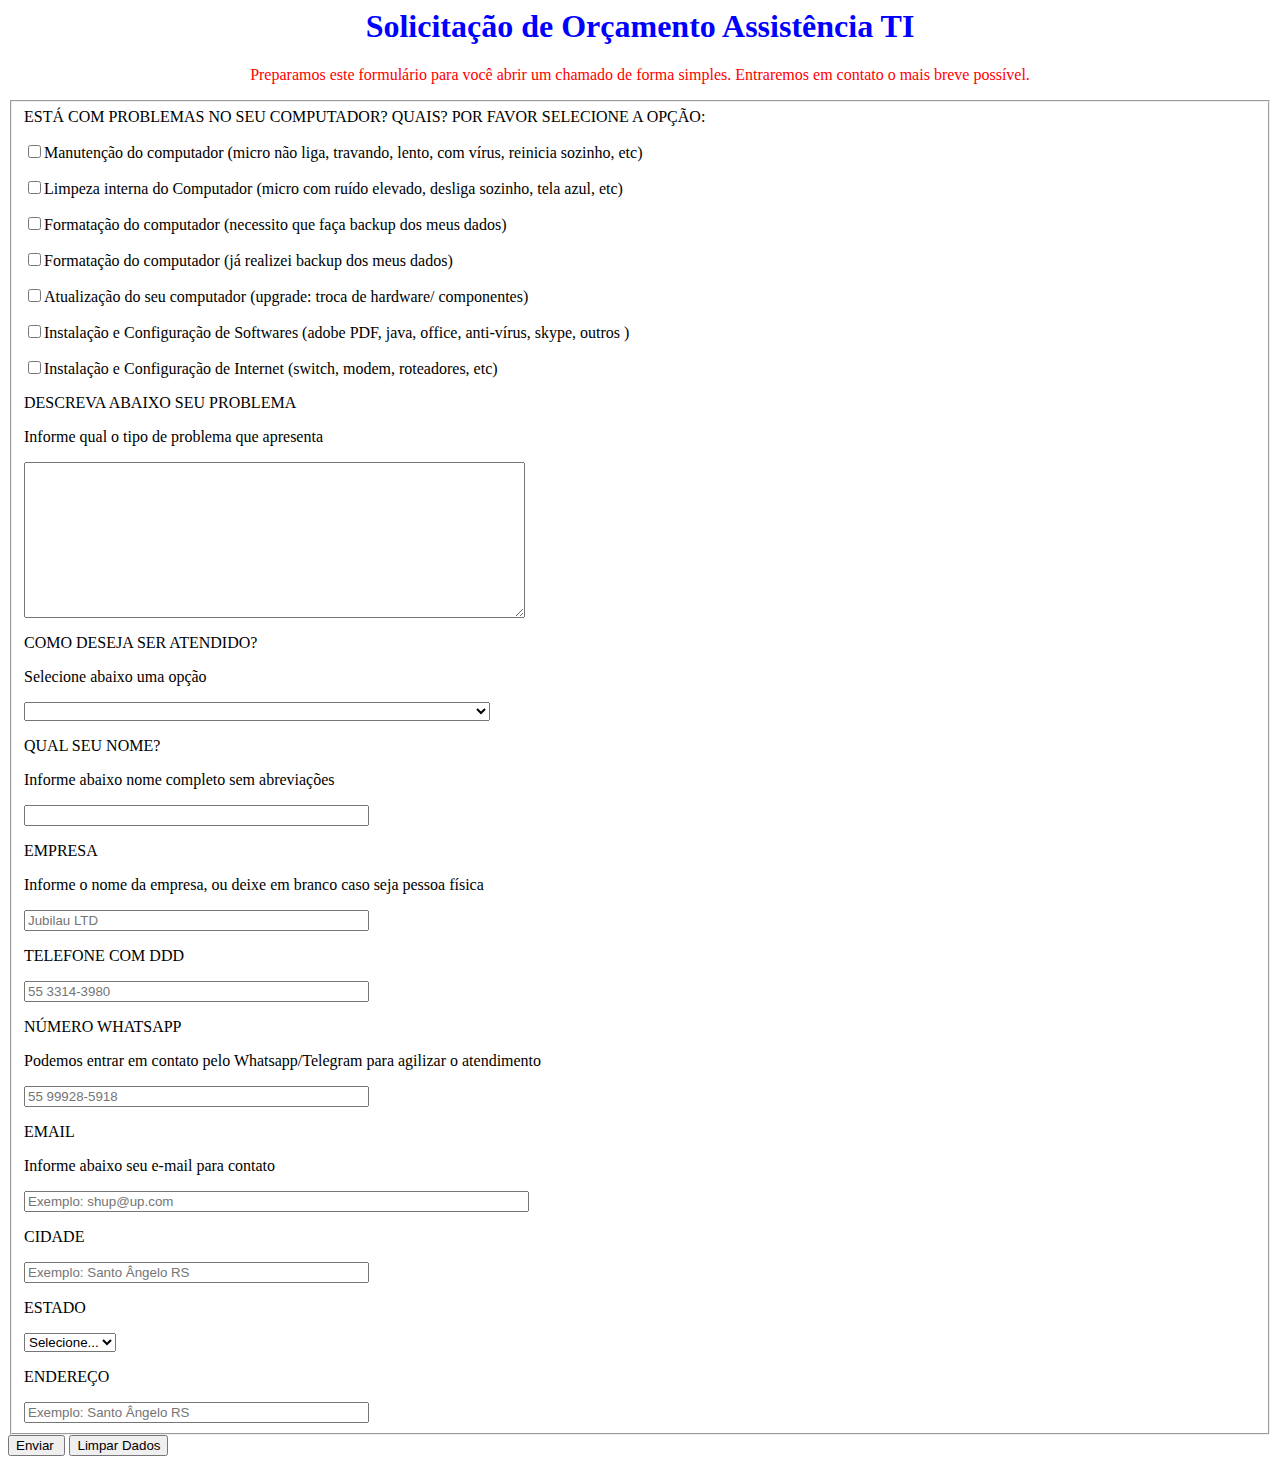
==== index.html @ c1f54ffb "Algumas modificações" ====
<!--DOCTYPE html-->
<html>
    <head> 
        <!--Script-->
        <script scr="./JavaScript/mensagemOk.js" type=”text/javascript”>
        </script>
        <script scr="./JavaScript/limpar.js" type=”text/javascript”>
        </script>
        <script scr="./JavaScript/validarCampo.js" type="text/javascript">
        </script>
        
        <meta charset="utf-8">
    <form action="#" method="post">
        <link href="css/formulario.css" rel="stylesheet">
        <h1><center><font color="0000FF">Solicitação de Orçamento Assistência TI</center></font></h1> 
    </form>    
</head>       
<body>

    <p><center><font color="red">Preparamos este formulário para você abrir um chamado de forma simples. Entraremos em contato o mais breve possível.</font></center></p>
<form id="Cadastro" name="Cadastro" method="post" action="Cadastro.php" onsubmit="return validarCampo(); return false;">
    <fieldset>
        <label class="checkbox">
            ESTÁ COM PROBLEMAS NO SEU COMPUTADOR? QUAIS? POR FAVOR SELECIONE A OPÇÃO:




            <p><input type="checkbox" name="Op1" value="Opcao1">Manutenção do computador (micro não liga, travando, lento, com vírus, reinicia sozinho, etc)</p>
            <p><input type="checkbox" name="Op2" value="Opcao2">Limpeza interna do Computador (micro com ruído elevado, desliga sozinho, tela azul, etc)</p>
            <p><input type="checkbox" name="Op3" value="Opcao3">Formatação do computador (necessito que faça backup dos meus dados)</p>
            <p><input type="checkbox" name="Op4" value="Opcao4">Formatação do computador (já realizei backup dos meus dados)</p>
            <p><input type="checkbox" name="Op5" value="Opcao5">Atualização do seu computador (upgrade: troca de hardware/ componentes)</p>
            <p><input type="checkbox" name="Op6" value="Opcao6">Instalação e Configuração de Softwares (adobe PDF, java, office, anti-vírus, skype, outros )</p>
            <p><input type="checkbox" name="Op7" value="Opcao7">Instalação e Configuração de Internet (switch, modem, roteadores, etc)</p>
        </label>
        <p>DESCREVA ABAIXO SEU PROBLEMA</p>

        <insert> <p>Informe qual o tipo de problema que apresenta</p>
            <textarea name="Problema" cols="60" rows="10"></textarea>
        </insert>
        <p>COMO DESEJA SER ATENDIDO?</p>
        <p>Selecione abaixo uma opção</p>

        <select name="Opção"><option value="SELECIONE" required="required"></option>
            <option value="TI, Local">Enviem um Técnico até o meu Local(mediante consulta de disponibilidade)</option> 
            <option value="Remoto">Acesso Remoto</option> 
            <option value="Levarei">Levarei meu Computador até vocês</option> 
        </select>

        <p class="nome">QUAL SEU NOME?</p>
        <p>Informe abaixo nome completo sem abreviações</p>
        <input type="Text" name="Nome" size="40" id="nomeid" required="required" palceholder="Jimbo Doe">

        <p class="empresa">EMPRESA</p>
        <p>Informe o nome da empresa, ou deixe em branco caso seja pessoa física</p>
        <input type="Text" name="Empresa" size="40" required="required" placeholder="Jubilau LTD"> 

        <p class="Fix">TELEFONE COM DDD</p>
        <input type="Text" name="Telefone" size="40" required="required" placeholder="55 3314-3980">

        <p class="foneCel">NÚMERO WHATSAPP</p>
        <p>Podemos entrar em contato pelo Whatsapp/Telegram para agilizar o atendimento</p>
        <input type="Text" name="WHATSAPP" size="40" required="required" placeholder="55 99928-5918">

        <p class="email">EMAIL</p>
        <p>Informe abaixo seu e-mail para contato</p>
        <input type="Text" name="Nome" size="60" required="required" placeholder="Exemplo: shup@up.com">

        <p class="city">CIDADE</p>
        <input type="Text" name="Endereço" size="40" required="required" placeholder="Exemplo: Santo Ângelo RS">

        <p class="estado">ESTADO</p>
        <select name="Estado" id="estado">
            <option>Selecione...</option>
            <option value="AC">AC</option>
            <option value="AL">AL</option>
            <option value="AP">AP</option>
            <option value="AM">AM</option>
            <option value="BA">BA</option>
            <option value="CE">CE</option>
            <option value="ES">ES</option>
            <option value="DF">DF</option>
            <option value="MA">MA</option>
            <option value="MT">MT</option>
            <option value="MS">MS</option>
            <option value="MG">MG</option>
            <option value="PA">PA</option>
            <option value="PB">PB</option>
            <option value="PR">PR</option>
            <option value="PE">PE</option>
            <option value="PI">PI</option>
            <option value="RJ">RJ</option>
            <option value="RN">RN</option>
            <option value="RS">RS</option>
            <option value="RO">RO</option>
            <option value="RR">RR</option>
            <option value="SC">SC</option>
            <option value="SP">SP</option>
            <option value="SE">SE</option>
            <option value="TO">TO</option>
        </select>

        <p class="city_Adress">ENDEREÇO</p>
        <input type="Text" name="Endereço" size="40" required="required" placeholder="Exemplo: Santo Ângelo RS">
    </fieldset>

    <input type="Submit" value="Enviar " onclick=Enviar();> 
    <input type="Reset" id="Clean" value="Limpar Dados" onclick=Limpar();>
</form>

</body>
</html>
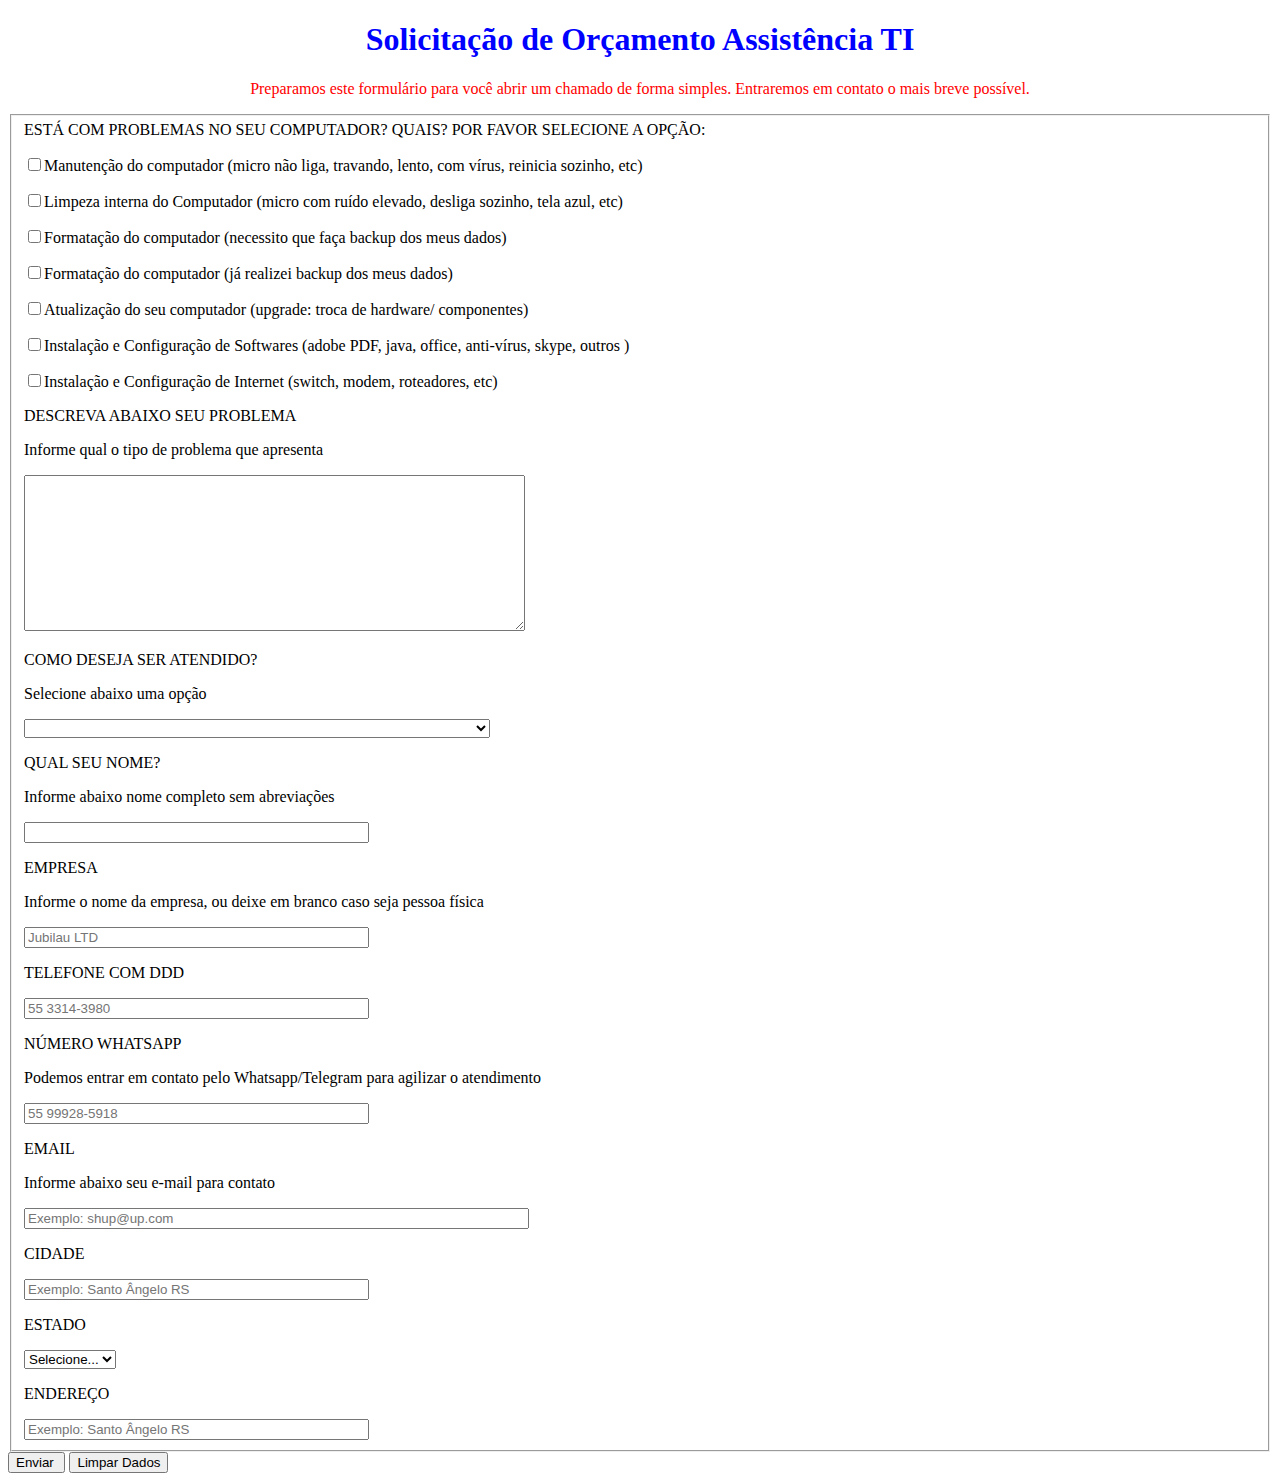
==== commit b7c8c80c: "Página para cadastro de clientes" ====
--- a/index.html
+++ b/index.html
@@ -1,16 +1,15 @@
-<!--DOCTYPE html-->
+<!DOCTYPE html>
 <html>
     <head> 
         <!--Script-->
-        <script scr="./JavaScript/mensagemOk.js" type=”text/javascript”>
+        <script scr="/JavaScript/mensagemOk.js" type='text/javascript'>
         </script>
-        <script scr="./JavaScript/limpar.js" type=”text/javascript”>
+        <script scr="/JavaScript/limpar.js" type='text/javascript'>
         </script>
-        <script scr="./JavaScript/validarCampo.js" type="text/javascript">
+        <script scr="/JavaScript/validarCampo.js" type='text/javascript'>
         </script>
-        
         <meta charset="utf-8">
-    <form action="#" method="post">
+    <form action="Contato.php" method="post">
         <link href="css/formulario.css" rel="stylesheet">
         <h1><center><font color="0000FF">Solicitação de Orçamento Assistência TI</center></font></h1> 
     </form>    
@@ -18,14 +17,11 @@
 <body>
 
     <p><center><font color="red">Preparamos este formulário para você abrir um chamado de forma simples. Entraremos em contato o mais breve possível.</font></center></p>
-<form id="Cadastro" name="Cadastro" method="post" action="Cadastro.php" onsubmit="return validarCampo(); return false;">
+<form id="Contato" name="Contato" method="post" action="Contato.php" onsubmit="return validarCampo(); return false;">
     <fieldset>
         <label class="checkbox">
             ESTÁ COM PROBLEMAS NO SEU COMPUTADOR? QUAIS? POR FAVOR SELECIONE A OPÇÃO:
-
-
-
-
+            
             <p><input type="checkbox" name="Op1" value="Opcao1">Manutenção do computador (micro não liga, travando, lento, com vírus, reinicia sozinho, etc)</p>
             <p><input type="checkbox" name="Op2" value="Opcao2">Limpeza interna do Computador (micro com ruído elevado, desliga sozinho, tela azul, etc)</p>
             <p><input type="checkbox" name="Op3" value="Opcao3">Formatação do computador (necessito que faça backup dos meus dados)</p>
@@ -50,25 +46,25 @@
 
         <p class="nome">QUAL SEU NOME?</p>
         <p>Informe abaixo nome completo sem abreviações</p>
-        <input type="Text" name="Nome" size="40" id="nomeid" required="required" palceholder="Jimbo Doe">
+        <input type="text" name="Nome" size="40" id="nomeid" required="required" palceholder="Jimbo Doe">
 
         <p class="empresa">EMPRESA</p>
         <p>Informe o nome da empresa, ou deixe em branco caso seja pessoa física</p>
-        <input type="Text" name="Empresa" size="40" required="required" placeholder="Jubilau LTD"> 
+        <input type="text" name="Empresa" size="40" placeholder="Jubilau LTD"> 
 
         <p class="Fix">TELEFONE COM DDD</p>
-        <input type="Text" name="Telefone" size="40" required="required" placeholder="55 3314-3980">
+        <input type="text" name="TelFix" size="40" required="required" placeholder="55 3314-3980">
 
         <p class="foneCel">NÚMERO WHATSAPP</p>
         <p>Podemos entrar em contato pelo Whatsapp/Telegram para agilizar o atendimento</p>
-        <input type="Text" name="WHATSAPP" size="40" required="required" placeholder="55 99928-5918">
+        <input type="text" name="whats" size="40" required="required" placeholder="55 99928-5918">
 
         <p class="email">EMAIL</p>
         <p>Informe abaixo seu e-mail para contato</p>
-        <input type="Text" name="Nome" size="60" required="required" placeholder="Exemplo: shup@up.com">
+        <input type="text" name="email" size="60" required="required" placeholder="Exemplo: shup@up.com">
 
         <p class="city">CIDADE</p>
-        <input type="Text" name="Endereço" size="40" required="required" placeholder="Exemplo: Santo Ângelo RS">
+        <input type="text" name="city" size="40" required="required" placeholder="Exemplo: Santo Ângelo RS">
 
         <p class="estado">ESTADO</p>
         <select name="Estado" id="estado">
@@ -102,12 +98,11 @@
         </select>
 
         <p class="city_Adress">ENDEREÇO</p>
-        <input type="Text" name="Endereço" size="40" required="required" placeholder="Exemplo: Santo Ângelo RS">
+        <input type="Text" name="Endereco" size="40" required="required" placeholder="Exemplo: Santo Ângelo RS">
     </fieldset>
 
     <input type="Submit" value="Enviar " onclick=Enviar();> 
     <input type="Reset" id="Clean" value="Limpar Dados" onclick=Limpar();>
 </form>
-
 </body>
 </html>
